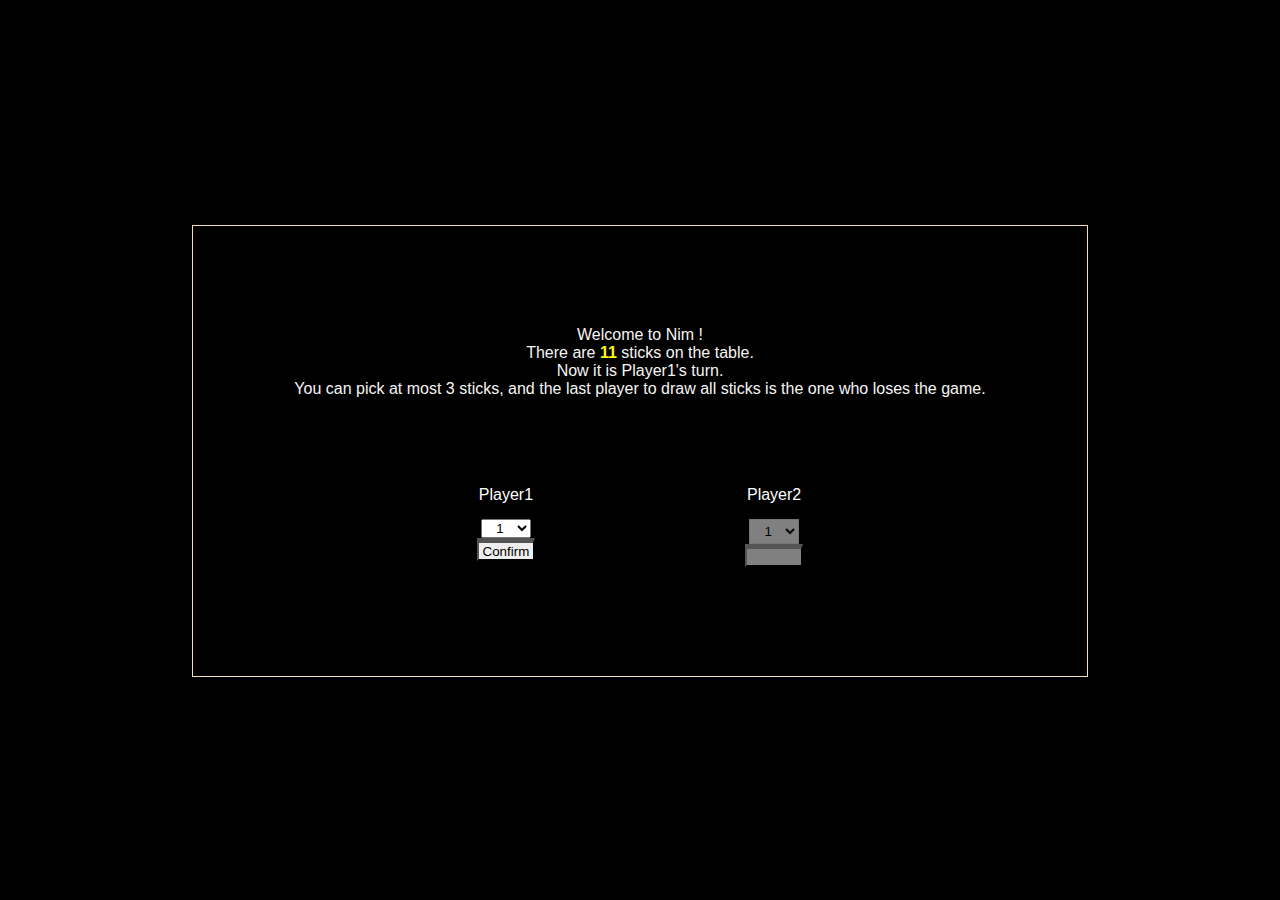
==== game.html @ a4d23c5a "fully implented" ====
<!DOCTYPE html>
<html lang="en">

<head>
    <meta charset="UTF-8">
    <meta http-equiv="X-UA-Compatible" content="IE=edge">
    <meta name="viewport" content="width=device-width, initial-scale=1.0">
    <link rel="stylesheet" href="style-new.css">
    <title>Nim</title>
    <link rel="icon" type="image/x-icon" href="/image/match.ico">
</head>

<body>
    <div id="gameContainer">
        <div id="gameContent">
            <div class="game-msgbox" id="gameMsgBox">
                <p class="game-rule-texts">Welcome to Nim ! </p>
                <p class="game-rule-texts">There are <b>11</b> sticks on the table.</p>
                <p class="game-rule-texts">Now it is Player1's turn.</p>
                <p class="game-rule-texts">You can pick at most 3 sticks, and the last player to draw all sticks is the
                    one who loses the game.</p>   
            </div>
            <div class="player-container">
                <div class="player-content">
                    <div class="player-input-enabled" id="player1Container">
                        <p class="player-name">Player1</p>
                        <select name="player1Input" id="player1Input">
                            <option value="1">1</option>
                            <option value="2">2</option>
                            <option value="3">3</option>
                        </select>
                        <button id="player1Btn">Confirm</button>
                    </div>
                    <div class="player-input-disenabled" id="player2Container">
                        <p class="player-name">Player2</p>
                        <select name="player2Input" id="player2Input">
                            <option value="1">1</option>
                            <option value="2">2</option>
                            <option value="3">3</option>
                        </select>
                        <button id="player2Btn">Confirm</button>
                    </div>
                </div>
            </div>
        </div>
        <script src="nim.js" defer></script>
    </div>
</body>

</html>
---- style-new.css ----
:root{
    --color-high-light: wheat;
}
*{
    margin: 0;
    padding: 0;
}
body{
    color: white;
    background-color: black;
    font-family: 'Roboto',sans-serif;
    width: 100vw;
    height: 100vh;
    min-width: 600px;
    margin: 0;
    padding: 0;
}
a{
    text-decoration: none;
}
.shrink{
    font-size: 0.9em;
}
#musicBox{
    position: fixed;
    width: 300px;
    height: 80px;
    bottom: 5px;
    right: 5px;
    margin: 0;
    padding: 0;
}
#titleContainer{
    position: absolute;
    margin: 0;
    padding: 0;
    width: 100%;
    height: 100%;
    overflow: hidden;
}
#titleContainer h1{
    display: block;
    width: 50%;
    min-width: 600px;
    margin: 10% auto;
    text-align: center;
    font-size: 12vh;
    color: var(--color-high-light);
    font-family: 'Roboto',sans-serif;
}
#ruleContainer{
    display: block;
    position: fixed;
    width: 70%;
    height: 60%;
    top: 50%;
    left: 50%;
    transform: translate(-50%,-50%);
    margin: 0;
    padding: 30px;
    transition: 1s ease;
    animation-name: appearFromBottom;
    animation-duration: 2s;
    z-index: 100;
}
.rule-contents-flexbox{
    display: flex;
    justify-content: center;
    align-items: center;
    width: 100%;
    height: 100%;
}
.rule-contents{
    margin: 0;
    padding: 30px 60px;
    border: solid 1px var(--color-high-light);
    background-color: black;
}
.game-rule-texts{
    text-align: center;
    min-width: 600px;
}
#playGameBtn{
    display: block;
    margin: 0 auto;
    margin-top: 20px;
    padding: 5px 20px;
    cursor: pointer;
    transition: 300ms ease;
}
#playGameBtn:hover{
    box-shadow: 0 0 60px var(--color-high-light);
    transform: scale(1.05);
}

@keyframes appearFromBottom{
    from{
        top: 100vh;
    }
    to{
        
    }
}

b{
    color: yellow;
}
/* game */
#gameContainer{
    display: block;
    position: absolute;
    width: 70%;
    height: 50%;
    min-width: 600px;
    min-height: 300px;
    margin: 0;
    padding: 0;
    top: 50%;
    left: 50%;
    transform: translate(-50%,-50%);

    animation-name: appearFromBottom;
    animation-duration: 1s;
    z-index: 100;
}
#gameContent{
    border: 1px solid wheat;
    padding: 0;
    margin: 0;
    height: 100%;
    display: flex;
    flex-direction: column;
    justify-content: center;
}
.game-msgbox {
    font-family: 'Roboto', sans-serif;
    text-align: center;
    width: 100%;
    height: 30%;
    color: whitesmoke;
    padding: 0;
    margin: 0 auto;

}
.player-name{
    text-align: center;
    margin: 0;
    padding: 15px;
}
.player-container {
    display: block;
    width: 100%;
    height: auto;
    margin: 0 auto;
    padding: 10px 0;
}
.player-content{
    display: flex;
    flex-direction: row;
    justify-content: center;
}
/* disabled */
.player-input-enabled {
    display: flex;
    flex-direction: column;
    width: 30%;
}

.player-input-enabled select {
    display: block;
    margin: 0 auto;
    border: 1;
    width: 50px;
    text-align: center;
}

.player-input-enabled button {
    display: block;
    margin: 0 auto;
    width: 58px;
    text-align: center;
    border-top-width: 5px;
    padding-top: 1px;
    cursor: pointer;
}

/* disenabled */

.player-input-disenabled {
    width: 30%;
}

.player-input-disenabled select {
    display: block;
    margin: 0 auto;
    border: 1;
    width: 50px;
    height: 25px;
    text-align: center;
    background-color: gray;
}

.player-input-disenabled button {
    display: block;
    margin: 0 auto;
    width: 58px;
    text-align: center;
    border-top-width: 5px;
    padding-top: 1px;
    background-color: gray;
    color: gray;
}

/* warning */

.player-input-warning {
    width: 30%;
}

.player-input-warning select {
    display: block;
    margin: 0 auto;
    border: 1;
    width: 50px;
    height: 25px;
    text-align: center;
    background-color: red;
}

.player-input-warning button {
    display: block;
    margin: 0 auto;
    width: 58px;
    text-align: center;
    border-top-width: 5px;
    padding-top: 1px;
    background-color: gray;
    color: red;
}
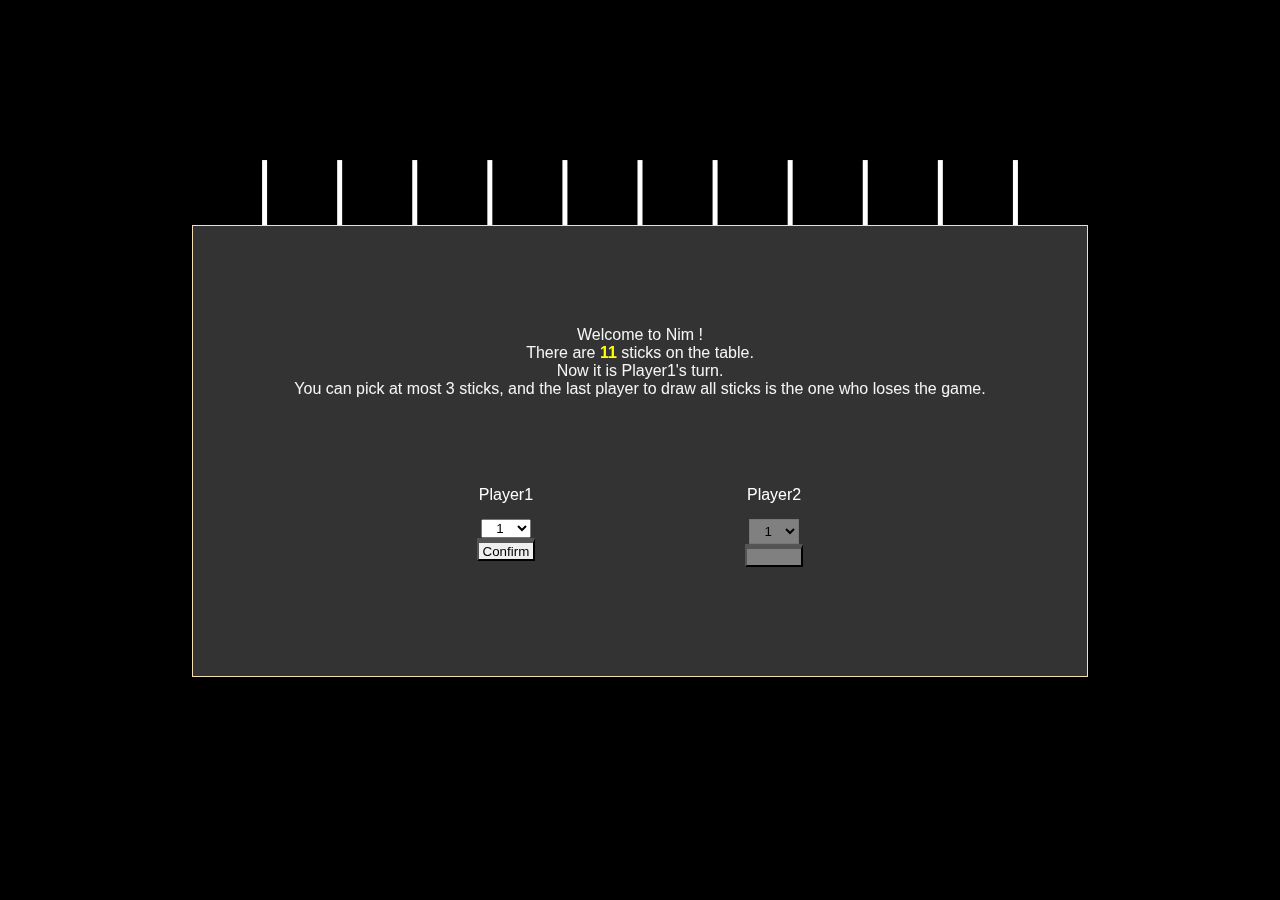
==== commit 7b65b002: "add matter.js effect" ====
--- a/game.html
+++ b/game.html
@@ -43,8 +43,10 @@
                 </div>
             </div>
         </div>
-        <script src="nim.js" defer></script>
     </div>
+    <!-- <canvas id="canvas"></canvas> -->
 </body>
-
+<script src="nim.js" type="module" defer></script>
+<!-- matter.js -->
+<script src="matter.js"></script>
 </html>--- a/style-new.css
+++ b/style-new.css
@@ -125,6 +125,7 @@
 }
 #gameContent{
     border: 1px solid wheat;
+    background-color: rgba(255,255,255,0.2);
     padding: 0;
     margin: 0;
     height: 100%;
@@ -236,4 +237,15 @@
     padding-top: 1px;
     background-color: gray;
     color: red;
+}
+
+/* matter.js 2d animation */
+canvas{
+    position: fixed;
+    margin: 0;
+    top: calc(25% + 10px);
+    left: 50%;
+    transform: translate(-50%,-100%);
+    background-color: black;
+    overflow: hidden;
 }